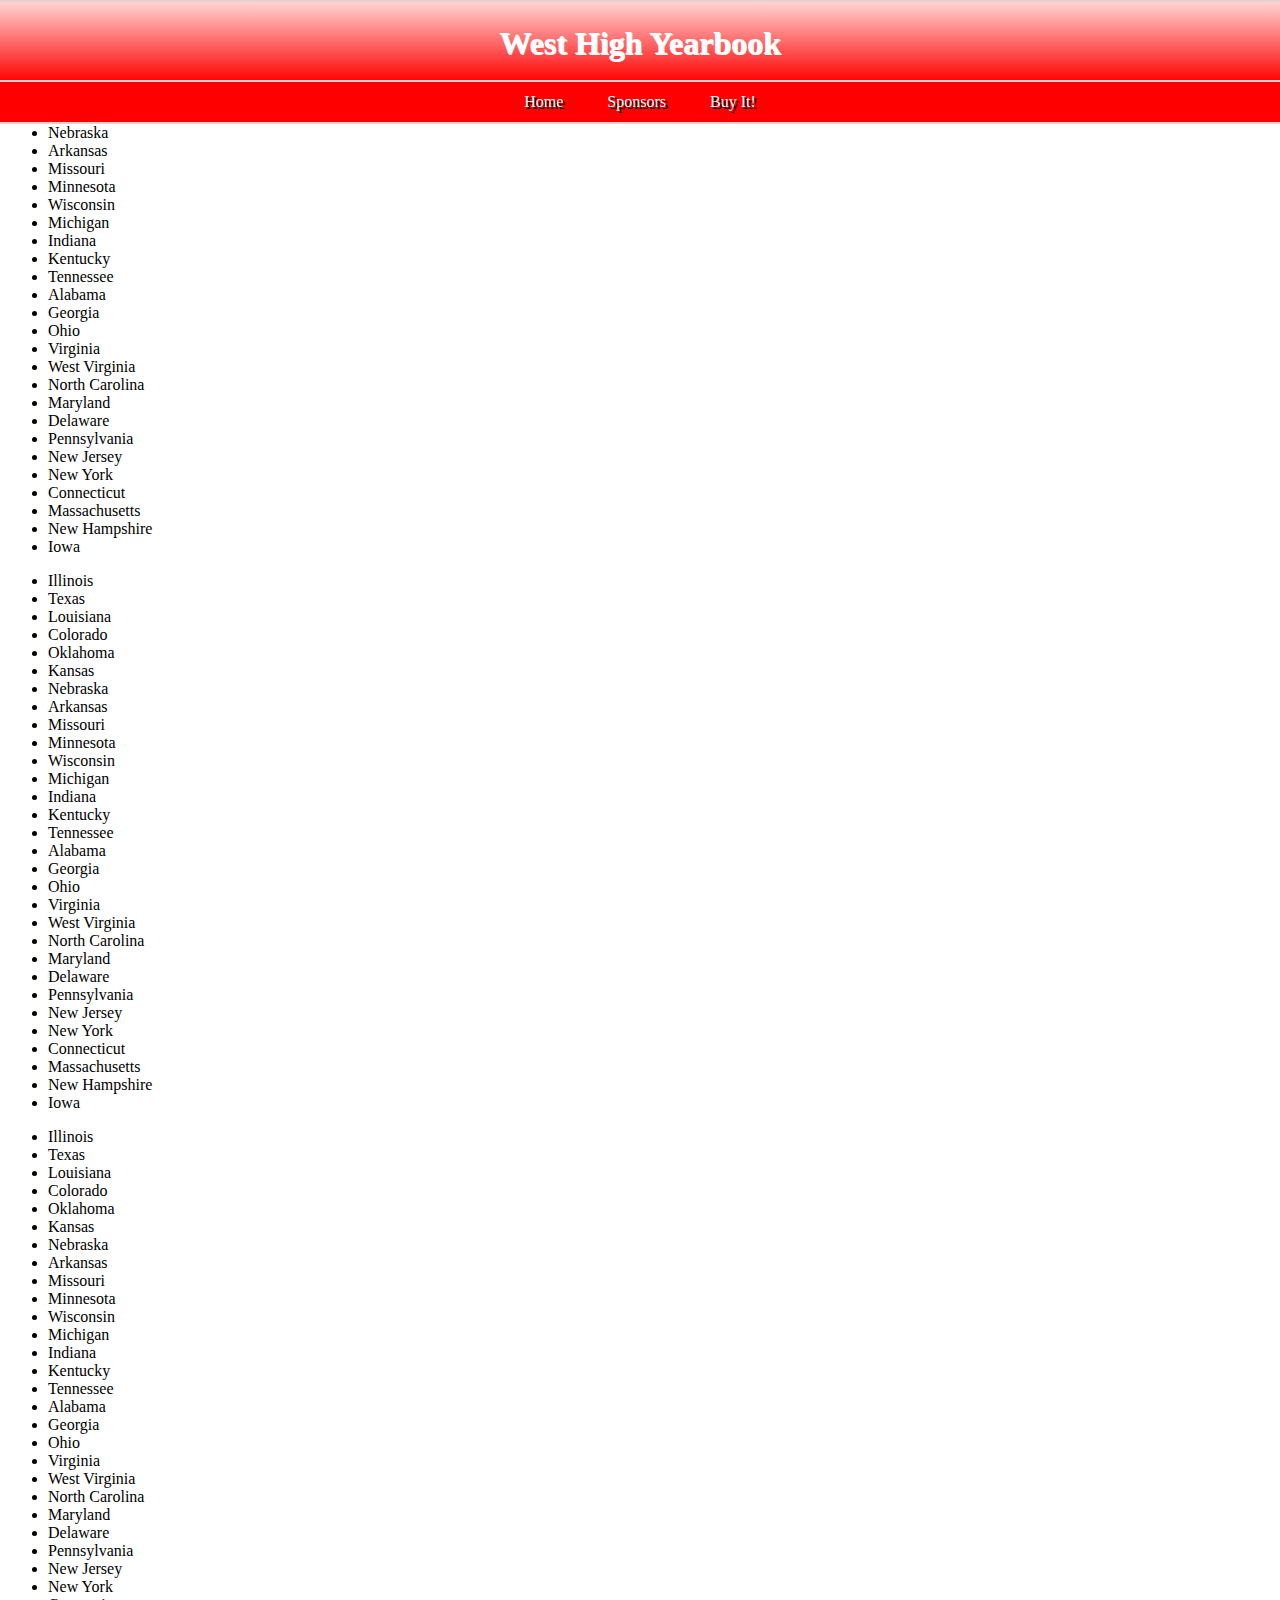
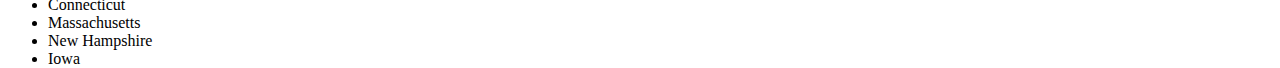
==== index.html @ 66dccf0f "Finish Banner and Navbar" ====
<!DOCTYPE html>
<html>
  <head>
    <meta charset="utf-8">
    <title>West High Year Book</title>
    <link rel="stylesheet" type="text/css" href="css/layout.css">
  </head>
  <body>
    <header id="banner">
        <h1 align="center"><b>West High Yearbook</b></h1>
    </header>
    <header id="navbar">
      <a href="#">Home</a>
      <a href="#">Sponsors</a>
      <a href="#">Buy It!</a>
    </header>
      <ul>
        <li>Illinois</li>
        <li>Texas</li>
        <li>Louisiana</li>
        <li>Colorado</li>
        <li>Oklahoma</li>
        <li>Kansas</li>
        <li>Nebraska</li>
        <li>Arkansas</li>
        <li>Missouri</li>
        <li>Minnesota</li>
        <li>Wisconsin</li>
        <li>Michigan</li>
        <li>Indiana</li>
        <li>Kentucky</li>
        <li>Tennessee</li>
        <li>Alabama</li>
        <li>Georgia</li>
        <li>Ohio</li>
        <li>Virginia</li>
        <li>West Virginia</li>
        <li>North Carolina</li>
        <li>Maryland</li>
        <li>Delaware</li>
        <li>Pennsylvania</li>
        <li>New Jersey</li>
        <li>New York</li>
        <li>Connecticut</li>
        <li>Massachusetts</li>
        <li>New Hampshire</li>
        <li>Iowa</li>
      </ul><ul>
        <li>Illinois</li>
        <li>Texas</li>
        <li>Louisiana</li>
        <li>Colorado</li>
        <li>Oklahoma</li>
        <li>Kansas</li>
        <li>Nebraska</li>
        <li>Arkansas</li>
        <li>Missouri</li>
        <li>Minnesota</li>
        <li>Wisconsin</li>
        <li>Michigan</li>
        <li>Indiana</li>
        <li>Kentucky</li>
        <li>Tennessee</li>
        <li>Alabama</li>
        <li>Georgia</li>
        <li>Ohio</li>
        <li>Virginia</li>
        <li>West Virginia</li>
        <li>North Carolina</li>
        <li>Maryland</li>
        <li>Delaware</li>
        <li>Pennsylvania</li>
        <li>New Jersey</li>
        <li>New York</li>
        <li>Connecticut</li>
        <li>Massachusetts</li>
        <li>New Hampshire</li>
        <li>Iowa</li>
      </ul><ul>
        <li>Illinois</li>
        <li>Texas</li>
        <li>Louisiana</li>
        <li>Colorado</li>
        <li>Oklahoma</li>
        <li>Kansas</li>
        <li>Nebraska</li>
        <li>Arkansas</li>
        <li>Missouri</li>
        <li>Minnesota</li>
        <li>Wisconsin</li>
        <li>Michigan</li>
        <li>Indiana</li>
        <li>Kentucky</li>
        <li>Tennessee</li>
        <li>Alabama</li>
        <li>Georgia</li>
        <li>Ohio</li>
        <li>Virginia</li>
        <li>West Virginia</li>
        <li>North Carolina</li>
        <li>Maryland</li>
        <li>Delaware</li>
        <li>Pennsylvania</li>
        <li>New Jersey</li>
        <li>New York</li>
        <li>Connecticut</li>
        <li>Massachusetts</li>
        <li>New Hampshire</li>
        <li>Iowa</li>
      </ul>
  </body>
</html>
---- css/layout.css ----
@charset "UTF-8";
/*==========================
  Base Layout used unless
  superceded by other styles
  ==========================
*/

html {
  height: 100%;
  margin: 0;
  padding: 0;
  border: 0;
  background-color: #ffffff;
}

.under-banner {
    position: absolute;
    top: 130px;
}

.banner-txt {
  position: absolute;
  top:5px;
}

body {
  background-color: #ffffff;
}

body > header {
  position: absolute;
  left: 0px;
  text-align: center;
  padding-top: 10px;
  line-height: 20px;
  width: 100%;
	background-color: #ff0000;
  border-top: 2px solid #e8d0d0;
	border-bottom: 2px solid #e8d0d0;
}

#navbar {
  top:80px;
  height: 30px;
  text-shadow: 2px 2px #000000;
}

#banner {
  color: #ffffff;
  padding-bottom: 20px;
  background: linear-gradient(#ffd3d3,#ff0000) no-repeat center;
  text-shadow: 1px 1px #ffffff;
  top: 0px;
  height: 50px;
}

a {
  color: #ffffff;
  padding-left: 20px;
  padding-right: 20px;
  padding-top: 10px;
  padding-bottom: 11px;
  text-decoration: none;
}

a:hover {
  color: #ff0000;
  text-shadow: 2px 2px #baa7a7;
  background-color: #ffffff;
}
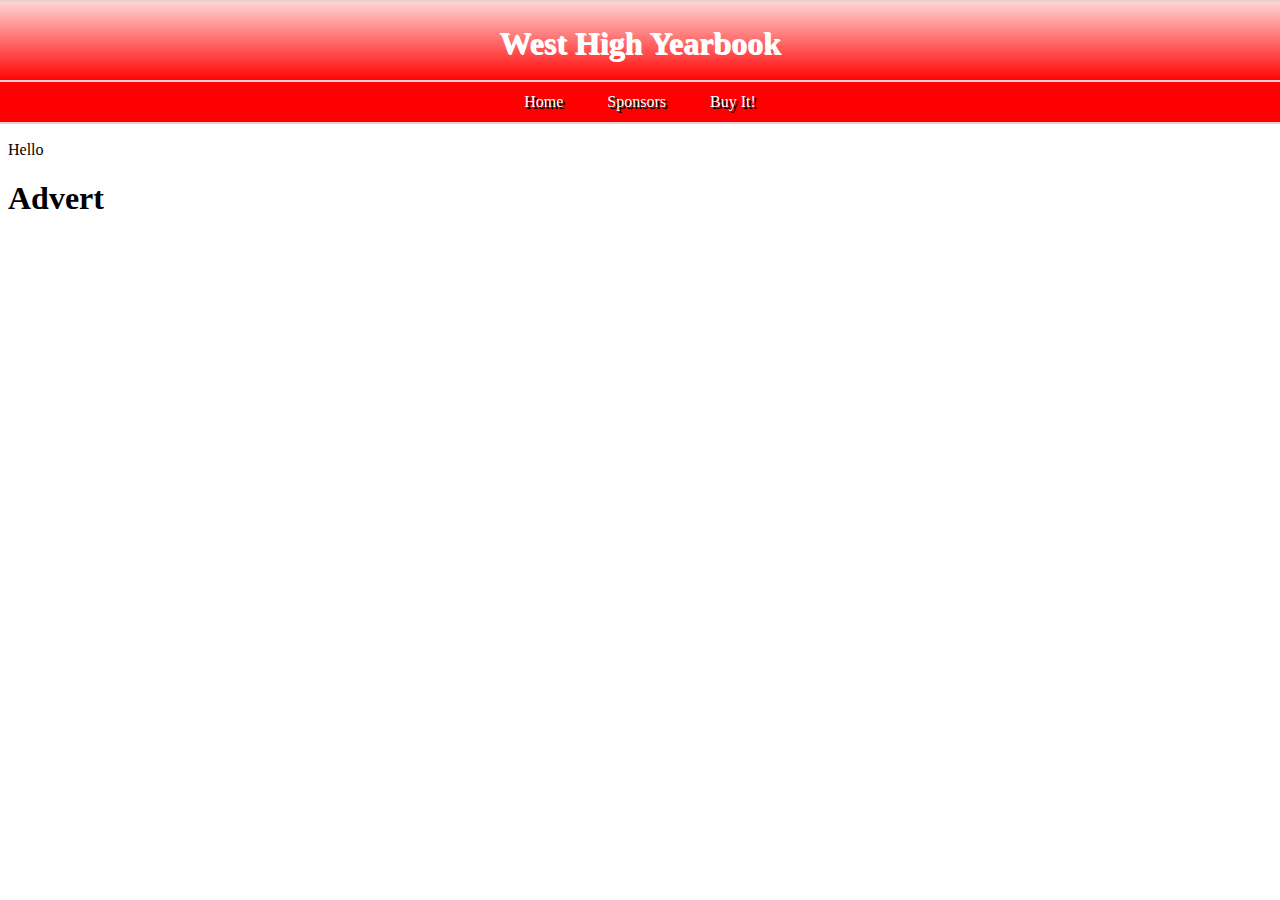
==== commit 077c8e5e: "Add Hiding Advert" ====
--- a/index.html
+++ b/index.html
@@ -14,99 +14,11 @@
       <a href="#">Sponsors</a>
       <a href="#">Buy It!</a>
     </header>
-      <ul>
-        <li>Illinois</li>
-        <li>Texas</li>
-        <li>Louisiana</li>
-        <li>Colorado</li>
-        <li>Oklahoma</li>
-        <li>Kansas</li>
-        <li>Nebraska</li>
-        <li>Arkansas</li>
-        <li>Missouri</li>
-        <li>Minnesota</li>
-        <li>Wisconsin</li>
-        <li>Michigan</li>
-        <li>Indiana</li>
-        <li>Kentucky</li>
-        <li>Tennessee</li>
-        <li>Alabama</li>
-        <li>Georgia</li>
-        <li>Ohio</li>
-        <li>Virginia</li>
-        <li>West Virginia</li>
-        <li>North Carolina</li>
-        <li>Maryland</li>
-        <li>Delaware</li>
-        <li>Pennsylvania</li>
-        <li>New Jersey</li>
-        <li>New York</li>
-        <li>Connecticut</li>
-        <li>Massachusetts</li>
-        <li>New Hampshire</li>
-        <li>Iowa</li>
-      </ul><ul>
-        <li>Illinois</li>
-        <li>Texas</li>
-        <li>Louisiana</li>
-        <li>Colorado</li>
-        <li>Oklahoma</li>
-        <li>Kansas</li>
-        <li>Nebraska</li>
-        <li>Arkansas</li>
-        <li>Missouri</li>
-        <li>Minnesota</li>
-        <li>Wisconsin</li>
-        <li>Michigan</li>
-        <li>Indiana</li>
-        <li>Kentucky</li>
-        <li>Tennessee</li>
-        <li>Alabama</li>
-        <li>Georgia</li>
-        <li>Ohio</li>
-        <li>Virginia</li>
-        <li>West Virginia</li>
-        <li>North Carolina</li>
-        <li>Maryland</li>
-        <li>Delaware</li>
-        <li>Pennsylvania</li>
-        <li>New Jersey</li>
-        <li>New York</li>
-        <li>Connecticut</li>
-        <li>Massachusetts</li>
-        <li>New Hampshire</li>
-        <li>Iowa</li>
-      </ul><ul>
-        <li>Illinois</li>
-        <li>Texas</li>
-        <li>Louisiana</li>
-        <li>Colorado</li>
-        <li>Oklahoma</li>
-        <li>Kansas</li>
-        <li>Nebraska</li>
-        <li>Arkansas</li>
-        <li>Missouri</li>
-        <li>Minnesota</li>
-        <li>Wisconsin</li>
-        <li>Michigan</li>
-        <li>Indiana</li>
-        <li>Kentucky</li>
-        <li>Tennessee</li>
-        <li>Alabama</li>
-        <li>Georgia</li>
-        <li>Ohio</li>
-        <li>Virginia</li>
-        <li>West Virginia</li>
-        <li>North Carolina</li>
-        <li>Maryland</li>
-        <li>Delaware</li>
-        <li>Pennsylvania</li>
-        <li>New Jersey</li>
-        <li>New York</li>
-        <li>Connecticut</li>
-        <li>Massachusetts</li>
-        <li>New Hampshire</li>
-        <li>Iowa</li>
-      </ul>
+    <div id="body-container">
+      <p>Hello</p>
+      <div id="advertisements">
+        <h1>Advert</h1>
+      </div>
+    </div>
   </body>
 </html>
--- a/css/layout.css
+++ b/css/layout.css
@@ -54,6 +54,26 @@
   height: 50px;
 }
 
+#body-container {
+  position:absolute;
+  top: 125px;
+}
+
+#advertisements {
+
+}
+
+.sponsor-image {
+  border-color: black;
+  border-width: 2px;
+  border-style: dashed;
+  border-radius: 50%;
+}
+
+.sponsor-image:hover {
+  border-style: solid;
+}
+
 a {
   color: #ffffff;
   padding-left: 20px;
@@ -68,3 +88,11 @@
   text-shadow: 2px 2px #baa7a7;
   background-color: #ffffff;
 }
+
+@media only screen and (max-width: 1080px) {
+
+#advertisements {
+  display:none;
+}
+
+}
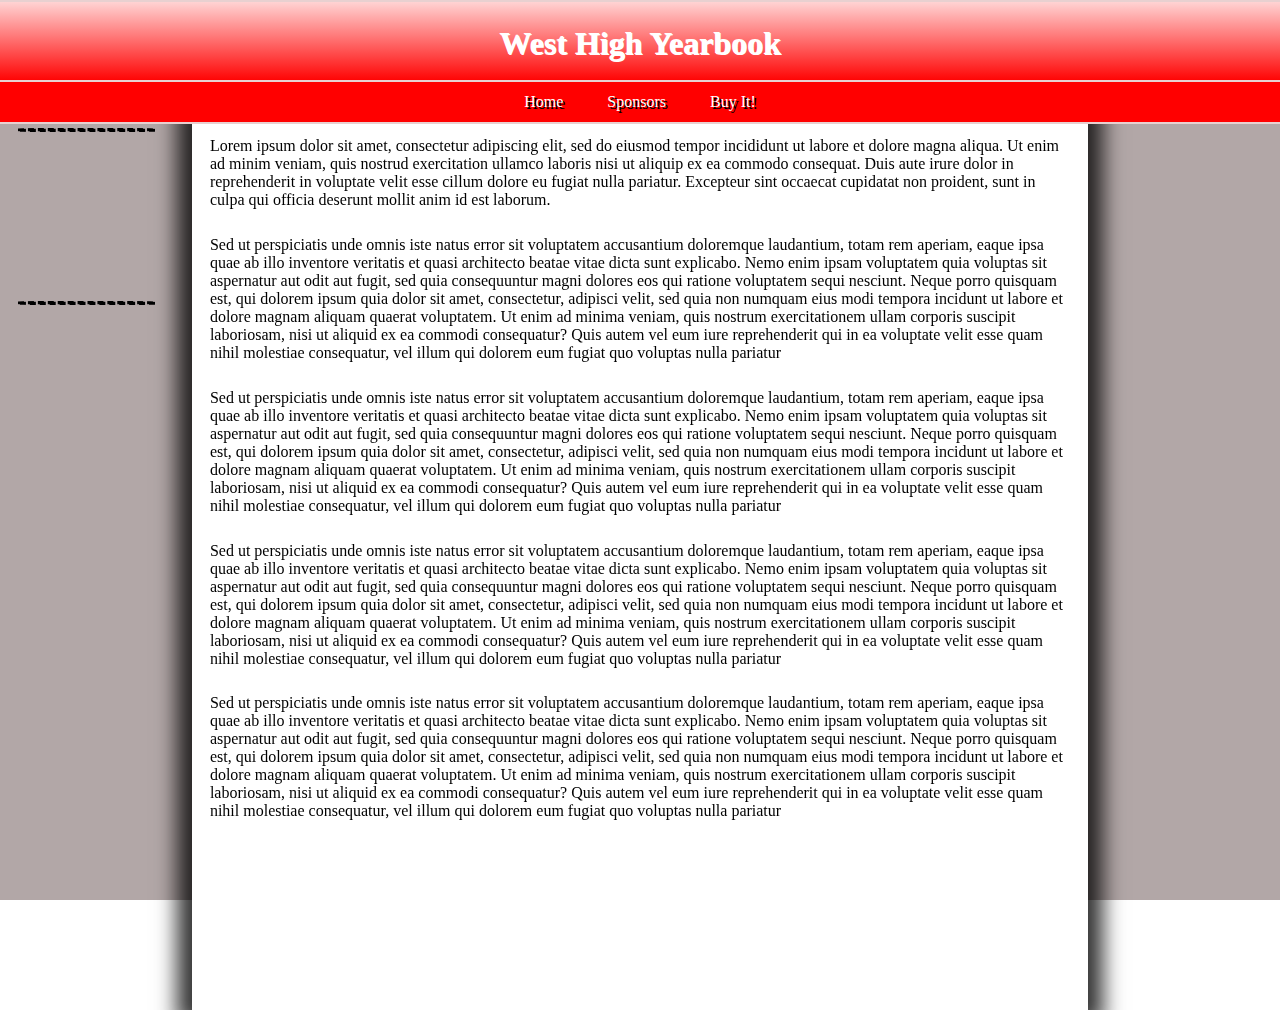
==== commit 2409e84e: "Render Ads and Paragraphs" ====
--- a/index.html
+++ b/index.html
@@ -14,9 +14,20 @@
       <a href="#">Sponsors</a>
       <a href="#">Buy It!</a>
     </header>
+    <div id="body-content">
+      <p>Lorem ipsum dolor sit amet, consectetur adipiscing elit, sed do eiusmod tempor incididunt ut labore et dolore magna aliqua. Ut enim ad minim veniam, quis nostrud exercitation ullamco laboris nisi ut aliquip ex ea commodo consequat. Duis aute irure dolor in reprehenderit in voluptate velit esse cillum dolore eu fugiat nulla pariatur. Excepteur sint occaecat cupidatat non proident, sunt in culpa qui officia deserunt mollit anim id est laborum.</p>
+      <p>Sed ut perspiciatis unde omnis iste natus error sit voluptatem accusantium doloremque laudantium, totam rem aperiam, eaque ipsa quae ab illo inventore veritatis et quasi architecto beatae vitae dicta sunt explicabo. Nemo enim ipsam voluptatem quia voluptas sit aspernatur aut odit aut fugit, sed quia consequuntur magni dolores eos qui ratione voluptatem sequi nesciunt. Neque porro quisquam est, qui dolorem ipsum quia dolor sit amet, consectetur, adipisci velit, sed quia non numquam eius modi tempora incidunt ut labore et dolore magnam aliquam quaerat voluptatem. Ut enim ad minima veniam, quis nostrum exercitationem ullam corporis suscipit laboriosam, nisi ut aliquid ex ea commodi consequatur? Quis autem vel eum iure reprehenderit qui in ea voluptate velit esse quam nihil molestiae consequatur, vel illum qui dolorem eum fugiat quo voluptas nulla pariatur</p>
+      <p>Sed ut perspiciatis unde omnis iste natus error sit voluptatem accusantium doloremque laudantium, totam rem aperiam, eaque ipsa quae ab illo inventore veritatis et quasi architecto beatae vitae dicta sunt explicabo. Nemo enim ipsam voluptatem quia voluptas sit aspernatur aut odit aut fugit, sed quia consequuntur magni dolores eos qui ratione voluptatem sequi nesciunt. Neque porro quisquam est, qui dolorem ipsum quia dolor sit amet, consectetur, adipisci velit, sed quia non numquam eius modi tempora incidunt ut labore et dolore magnam aliquam quaerat voluptatem. Ut enim ad minima veniam, quis nostrum exercitationem ullam corporis suscipit laboriosam, nisi ut aliquid ex ea commodi consequatur? Quis autem vel eum iure reprehenderit qui in ea voluptate velit esse quam nihil molestiae consequatur, vel illum qui dolorem eum fugiat quo voluptas nulla pariatur</p>
+      <p>Sed ut perspiciatis unde omnis iste natus error sit voluptatem accusantium doloremque laudantium, totam rem aperiam, eaque ipsa quae ab illo inventore veritatis et quasi architecto beatae vitae dicta sunt explicabo. Nemo enim ipsam voluptatem quia voluptas sit aspernatur aut odit aut fugit, sed quia consequuntur magni dolores eos qui ratione voluptatem sequi nesciunt. Neque porro quisquam est, qui dolorem ipsum quia dolor sit amet, consectetur, adipisci velit, sed quia non numquam eius modi tempora incidunt ut labore et dolore magnam aliquam quaerat voluptatem. Ut enim ad minima veniam, quis nostrum exercitationem ullam corporis suscipit laboriosam, nisi ut aliquid ex ea commodi consequatur? Quis autem vel eum iure reprehenderit qui in ea voluptate velit esse quam nihil molestiae consequatur, vel illum qui dolorem eum fugiat quo voluptas nulla pariatur</p>
+      <p>Sed ut perspiciatis unde omnis iste natus error sit voluptatem accusantium doloremque laudantium, totam rem aperiam, eaque ipsa quae ab illo inventore veritatis et quasi architecto beatae vitae dicta sunt explicabo. Nemo enim ipsam voluptatem quia voluptas sit aspernatur aut odit aut fugit, sed quia consequuntur magni dolores eos qui ratione voluptatem sequi nesciunt. Neque porro quisquam est, qui dolorem ipsum quia dolor sit amet, consectetur, adipisci velit, sed quia non numquam eius modi tempora incidunt ut labore et dolore magnam aliquam quaerat voluptatem. Ut enim ad minima veniam, quis nostrum exercitationem ullam corporis suscipit laboriosam, nisi ut aliquid ex ea commodi consequatur? Quis autem vel eum iure reprehenderit qui in ea voluptate velit esse quam nihil molestiae consequatur, vel illum qui dolorem eum fugiat quo voluptas nulla pariatur</p>
+    </div>
     <div id="body-container">
-      <p>Hello</p>
-      <div id="advertisements">
+      <div id="advertisements" class="ad-left">
+        <h1>Advertisments</h1>
+        <img class="sponsor-image" style="position:absolute;width:70%; margin-top:25%; left:9%;" src="https://t7.rbxcdn.com/237f31977c63b7f1634703c8a03131ff" alt="">
+        <img class="sponsor-image" style="position:absolute;width:70%; margin-top:115%; left:9%;" src="https://t7.rbxcdn.com/237f31977c63b7f1634703c8a03131ff" alt="">
+      </div>
+      <div id="advertisements" class="ad-right">
         <h1>Advert</h1>
       </div>
     </div>
--- a/css/layout.css
+++ b/css/layout.css
@@ -11,11 +11,6 @@
   padding: 0;
   border: 0;
   background-color: #ffffff;
-}
-
-.under-banner {
-    position: absolute;
-    top: 130px;
 }
 
 .banner-txt {
@@ -59,15 +54,53 @@
   top: 125px;
 }
 
+#body-content {
+  position: absolute;
+  z-index: -10;
+  top: 110px;
+  left:15%;
+  right:15%;
+  box-shadow: 0px 0px 20px 15px rgba(0, 0, 0, 0.8);
+}
+
+.shadow-test {
+  z-index: -99;
+  position: absolute;
+  left: 15%;
+  right: 15%;
+  height: 100000px;
+
+}
+
+#body-content > p {
+  position: static;
+  margin-top: 3%;
+  margin-left: 2%;
+  margin-right: 2%;
+}
+
 #advertisements {
+  z-index: -100;
+  position:fixed;
+  top: 0px;
+  height: 100%;
+  width: 15%;
+  background-color: #b2a7a7;
+}
 
+.ad-left {
+  left:0;
+}
+
+.ad-right {
+  left:85%;
 }
 
 .sponsor-image {
   border-color: black;
   border-width: 2px;
   border-style: dashed;
-  border-radius: 50%;
+  border-radius: 15%;
 }
 
 .sponsor-image:hover {
@@ -89,6 +122,14 @@
   background-color: #ffffff;
 }
 
+@media only screen and (min-height: 800px) {
+
+#body-content {
+  height: 100%
+}
+
+}
+
 @media only screen and (max-width: 1080px) {
 
 #advertisements {
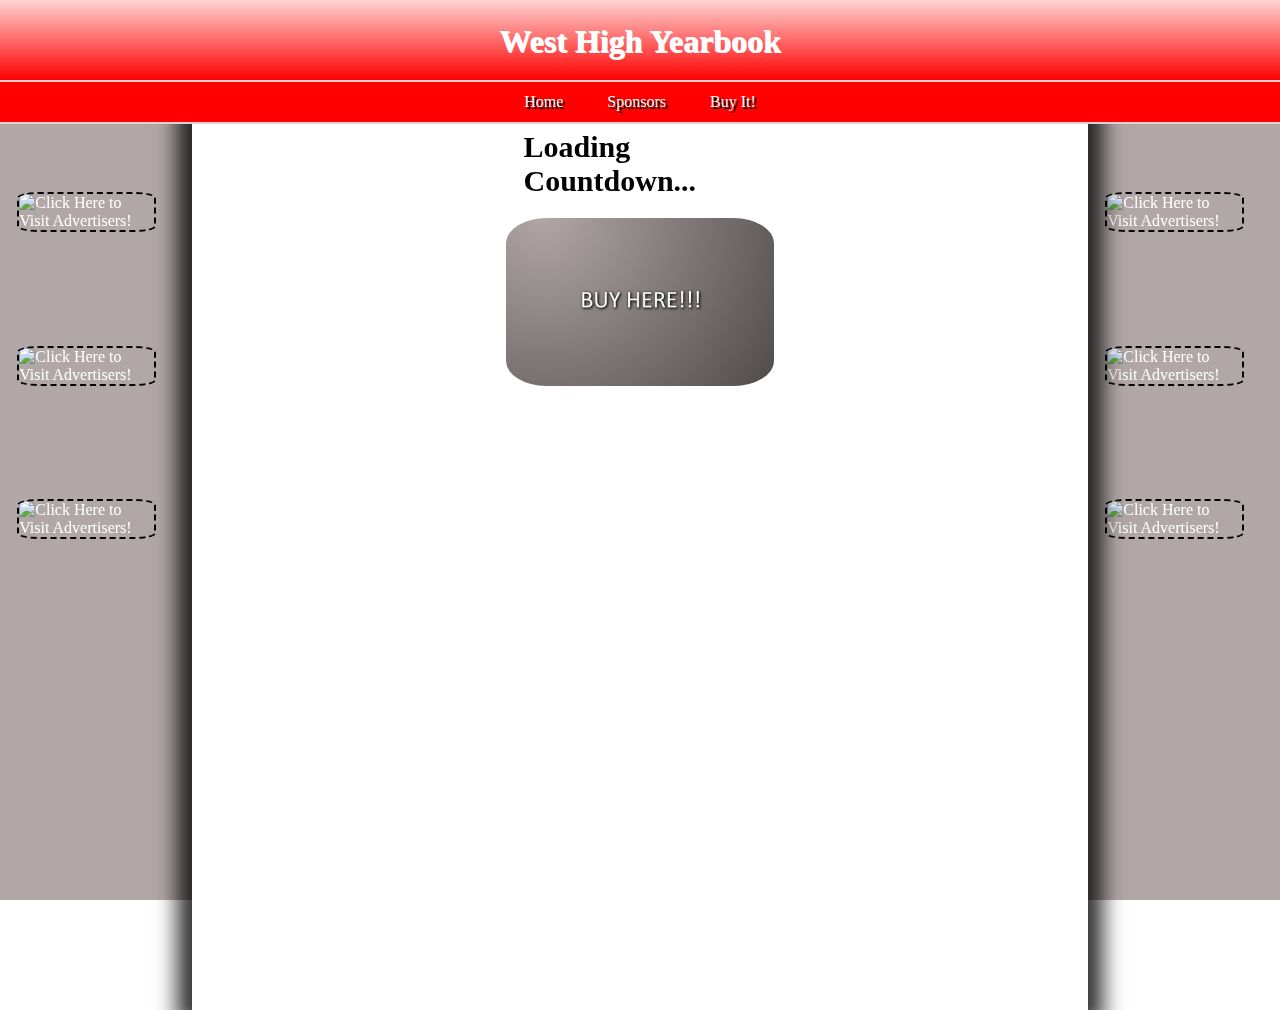
==== commit 1d6d6780: "Add Buy Button and Countdown" ====
--- a/index.html
+++ b/index.html
@@ -10,26 +10,58 @@
         <h1 align="center"><b>West High Yearbook</b></h1>
     </header>
     <header id="navbar">
-      <a href="#">Home</a>
-      <a href="#">Sponsors</a>
-      <a href="#">Buy It!</a>
+      <a href="index.html">Home</a>
+      <a href="sponsors.html">Sponsors</a>
+      <a href="https://yearbookforever.com/#school/4022/2018">Buy It!</a>
     </header>
     <div id="body-content">
-      <p>Lorem ipsum dolor sit amet, consectetur adipiscing elit, sed do eiusmod tempor incididunt ut labore et dolore magna aliqua. Ut enim ad minim veniam, quis nostrud exercitation ullamco laboris nisi ut aliquip ex ea commodo consequat. Duis aute irure dolor in reprehenderit in voluptate velit esse cillum dolore eu fugiat nulla pariatur. Excepteur sint occaecat cupidatat non proident, sunt in culpa qui officia deserunt mollit anim id est laborum.</p>
-      <p>Sed ut perspiciatis unde omnis iste natus error sit voluptatem accusantium doloremque laudantium, totam rem aperiam, eaque ipsa quae ab illo inventore veritatis et quasi architecto beatae vitae dicta sunt explicabo. Nemo enim ipsam voluptatem quia voluptas sit aspernatur aut odit aut fugit, sed quia consequuntur magni dolores eos qui ratione voluptatem sequi nesciunt. Neque porro quisquam est, qui dolorem ipsum quia dolor sit amet, consectetur, adipisci velit, sed quia non numquam eius modi tempora incidunt ut labore et dolore magnam aliquam quaerat voluptatem. Ut enim ad minima veniam, quis nostrum exercitationem ullam corporis suscipit laboriosam, nisi ut aliquid ex ea commodi consequatur? Quis autem vel eum iure reprehenderit qui in ea voluptate velit esse quam nihil molestiae consequatur, vel illum qui dolorem eum fugiat quo voluptas nulla pariatur</p>
-      <p>Sed ut perspiciatis unde omnis iste natus error sit voluptatem accusantium doloremque laudantium, totam rem aperiam, eaque ipsa quae ab illo inventore veritatis et quasi architecto beatae vitae dicta sunt explicabo. Nemo enim ipsam voluptatem quia voluptas sit aspernatur aut odit aut fugit, sed quia consequuntur magni dolores eos qui ratione voluptatem sequi nesciunt. Neque porro quisquam est, qui dolorem ipsum quia dolor sit amet, consectetur, adipisci velit, sed quia non numquam eius modi tempora incidunt ut labore et dolore magnam aliquam quaerat voluptatem. Ut enim ad minima veniam, quis nostrum exercitationem ullam corporis suscipit laboriosam, nisi ut aliquid ex ea commodi consequatur? Quis autem vel eum iure reprehenderit qui in ea voluptate velit esse quam nihil molestiae consequatur, vel illum qui dolorem eum fugiat quo voluptas nulla pariatur</p>
-      <p>Sed ut perspiciatis unde omnis iste natus error sit voluptatem accusantium doloremque laudantium, totam rem aperiam, eaque ipsa quae ab illo inventore veritatis et quasi architecto beatae vitae dicta sunt explicabo. Nemo enim ipsam voluptatem quia voluptas sit aspernatur aut odit aut fugit, sed quia consequuntur magni dolores eos qui ratione voluptatem sequi nesciunt. Neque porro quisquam est, qui dolorem ipsum quia dolor sit amet, consectetur, adipisci velit, sed quia non numquam eius modi tempora incidunt ut labore et dolore magnam aliquam quaerat voluptatem. Ut enim ad minima veniam, quis nostrum exercitationem ullam corporis suscipit laboriosam, nisi ut aliquid ex ea commodi consequatur? Quis autem vel eum iure reprehenderit qui in ea voluptate velit esse quam nihil molestiae consequatur, vel illum qui dolorem eum fugiat quo voluptas nulla pariatur</p>
-      <p>Sed ut perspiciatis unde omnis iste natus error sit voluptatem accusantium doloremque laudantium, totam rem aperiam, eaque ipsa quae ab illo inventore veritatis et quasi architecto beatae vitae dicta sunt explicabo. Nemo enim ipsam voluptatem quia voluptas sit aspernatur aut odit aut fugit, sed quia consequuntur magni dolores eos qui ratione voluptatem sequi nesciunt. Neque porro quisquam est, qui dolorem ipsum quia dolor sit amet, consectetur, adipisci velit, sed quia non numquam eius modi tempora incidunt ut labore et dolore magnam aliquam quaerat voluptatem. Ut enim ad minima veniam, quis nostrum exercitationem ullam corporis suscipit laboriosam, nisi ut aliquid ex ea commodi consequatur? Quis autem vel eum iure reprehenderit qui in ea voluptate velit esse quam nihil molestiae consequatur, vel illum qui dolorem eum fugiat quo voluptas nulla pariatur</p>
+      <h1 id="countingdown">Loading Countdown...</h1>
+      <a href="https://yearbookforever.com/#school/4022/2018">
+        <img id="buy-button" src="buyBut.png" alt="">
+      </a>
     </div>
-    <div id="body-container">
-      <div id="advertisements" class="ad-left">
-        <h1>Advertisments</h1>
-        <img class="sponsor-image" style="position:absolute;width:70%; margin-top:25%; left:9%;" src="https://t7.rbxcdn.com/237f31977c63b7f1634703c8a03131ff" alt="">
-        <img class="sponsor-image" style="position:absolute;width:70%; margin-top:115%; left:9%;" src="https://t7.rbxcdn.com/237f31977c63b7f1634703c8a03131ff" alt="">
-      </div>
-      <div id="advertisements" class="ad-right">
-        <h1>Advert</h1>
-      </div>
+    <div id="advertisements" class="ad-left">
+      <a href="#"><img class="sponsor-image" style="position:absolute;width:70%; margin-top:100%; left:9%;" src="https://3mxwfc45nzaf2hj9w92hd04y-wpengine.netdna-ssl.com/wp-content/uploads/2015/03/inside-page-style-blank-3.jpg" alt="Click Here to Visit Advertisers!"></a>
+      <a href="#"><img class="sponsor-image" style="position:absolute;width:70%; margin-top:180%; left:9%;" src="https://3mxwfc45nzaf2hj9w92hd04y-wpengine.netdna-ssl.com/wp-content/uploads/2015/03/inside-page-style-blank-3.jpg" alt="Click Here to Visit Advertisers!"></a>
+      <a href="#"><img class="sponsor-image" style="position:absolute;width:70%; margin-top:260%; left:9%;" src="https://3mxwfc45nzaf2hj9w92hd04y-wpengine.netdna-ssl.com/wp-content/uploads/2015/03/inside-page-style-blank-3.jpg" alt="Click Here to Visit Advertisers!"></a>
+    </div>
+    <div id="advertisements" class="ad-right">
+      <a href="#"><img class="sponsor-image" style="position:absolute;width:70%; margin-top:100%; left:9%;" src="https://3mxwfc45nzaf2hj9w92hd04y-wpengine.netdna-ssl.com/wp-content/uploads/2015/03/inside-page-style-blank-3.jpg" alt="Click Here to Visit Advertisers!"></a>
+      <a href="#"><img class="sponsor-image" style="position:absolute;width:70%; margin-top:180%; left:9%;" src="https://3mxwfc45nzaf2hj9w92hd04y-wpengine.netdna-ssl.com/wp-content/uploads/2015/03/inside-page-style-blank-3.jpg" alt="Click Here to Visit Advertisers!"></a>
+      <a href="#"><img class="sponsor-image" style="position:absolute;width:70%; margin-top:260%; left:9%;" src="https://3mxwfc45nzaf2hj9w92hd04y-wpengine.netdna-ssl.com/wp-content/uploads/2015/03/inside-page-style-blank-3.jpg" alt="Click Here to Visit Advertisers!"></a>
+    </div>
+    <div class="backgr">
+
     </div>
   </body>
 </html>
+<script>
+// Set the date we're counting down to
+var countDownDate = new Date("Jan 30, 2018 0:0:01").getTime();
+
+// Update the count down every 1 second
+var x = setInterval(function() {
+
+  // Get todays date and time
+  var now = new Date().getTime();
+
+  // Find the distance between now an the count down date
+  var distance = countDownDate - now;
+
+  // Time calculations for days, hours, minutes and seconds
+  var days = Math.floor(distance / (1000 * 60 * 60 * 24));
+  var hours = Math.floor((distance % (1000 * 60 * 60 * 24)) / (1000 * 60 * 60));
+  var minutes = Math.floor((distance % (1000 * 60 * 60)) / (1000 * 60));
+  var seconds = Math.floor((distance % (1000 * 60)) / 1000);
+
+  // Display the result in the element with id="demo"
+  document.getElementById("countingdown").innerHTML = days + "d :" + hours + "h :"
+  + minutes + "m :" + seconds + "s";
+
+  // If the count down is finished, write some text
+  if (distance < 0) {
+    clearInterval(x);
+    document.getElementById("countingdown").innerHTML = "Offer Expired";
+  }
+}, 1000);
+</script>
--- a/css/layout.css
+++ b/css/layout.css
@@ -30,13 +30,13 @@
   line-height: 20px;
   width: 100%;
 	background-color: #ff0000;
-  border-top: 2px solid #e8d0d0;
 	border-bottom: 2px solid #e8d0d0;
 }
 
 #navbar {
   top:80px;
   height: 30px;
+  border-top: 2px solid #e8d0d0;
   text-shadow: 2px 2px #000000;
 }
 
@@ -49,27 +49,33 @@
   height: 50px;
 }
 
-#body-container {
-  position:absolute;
-  top: 125px;
-}
-
 #body-content {
   position: absolute;
   z-index: -10;
+  background-color: #ffffff;
   top: 110px;
+  height: 100%;
   left:15%;
   right:15%;
   box-shadow: 0px 0px 20px 15px rgba(0, 0, 0, 0.8);
 }
 
-.shadow-test {
-  z-index: -99;
-  position: absolute;
-  left: 15%;
-  right: 15%;
-  height: 100000px;
+#buy-button {
+  position:absolute;
+  left:35%;
+  right:35%;
+  width:30%;
+  border-radius:15%;
+}
 
+#buy-button:hover {
+  filter: brightness(1.25);
+}
+
+#countingdown {
+  font-size: 30px;
+  margin-left:37%;
+  margin-right: 37%;
 }
 
 #body-content > p {
@@ -81,19 +87,27 @@
 
 #advertisements {
   z-index: -100;
-  position:fixed;
+  position:absolute;
   top: 0px;
-  height: 100%;
   width: 15%;
-  background-color: #b2a7a7;
 }
 
 .ad-left {
-  left:0;
+  left:0%;
 }
 
 .ad-right {
   left:85%;
+}
+
+.backgr{
+  top: 0;
+  left: 0;
+  z-index: -101;
+  position: fixed;
+  width: 100%;
+  height:100%;
+  background-color: #b2a7a7;
 }
 
 .sponsor-image {
@@ -136,4 +150,11 @@
   display:none;
 }
 
+#body-content {
+  top: 110px;
+  left:0%;
+  right:0%;
+  box-shadow: 0px 0px 0px 0px rgba(0, 0, 0, 0.8);
 }
+
+}
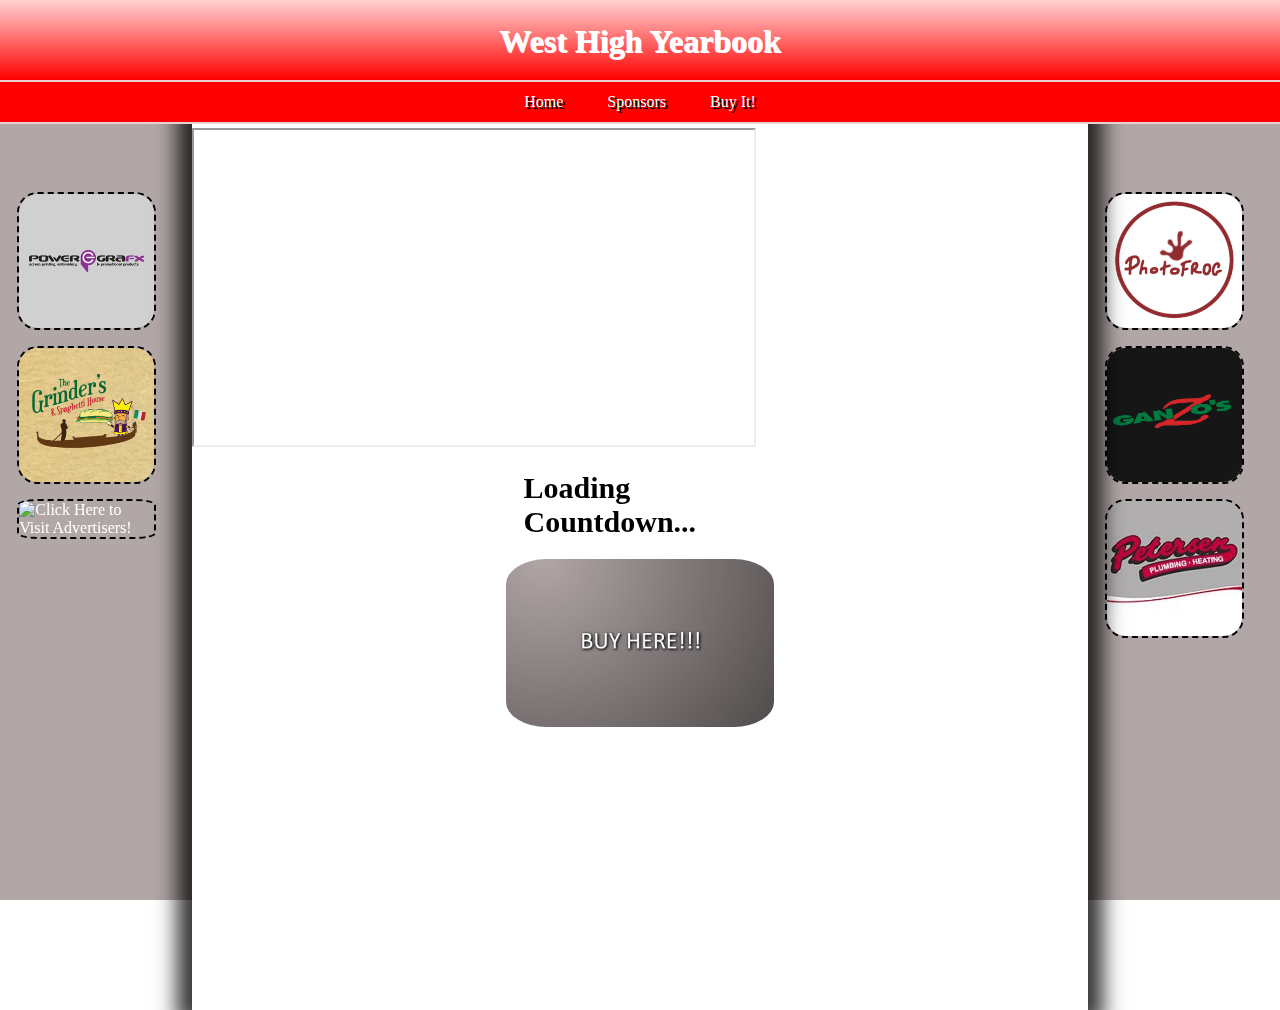
==== commit 15277818: "Quick Ad Update" ====
--- a/index.html
+++ b/index.html
@@ -6,32 +6,34 @@
     <link rel="stylesheet" type="text/css" href="css/layout.css">
   </head>
   <body>
+    <div class="backgr">
+
+    </div>
     <header id="banner">
         <h1 align="center"><b>West High Yearbook</b></h1>
     </header>
     <header id="navbar">
       <a href="index.html">Home</a>
       <a href="sponsors.html">Sponsors</a>
-      <a href="https://yearbookforever.com/#school/4022/2018">Buy It!</a>
+      <a href="https://yearbookforever.com/#school/4022/2018" target="_blank">Buy It!</a>
     </header>
     <div id="body-content">
+      <br>
+      <iframe id="yearbook-ad" width="560" height="315" src="https://www.youtube.com/embed/NpEaa2P7qZI"></iframe>
       <h1 id="countingdown">Loading Countdown...</h1>
-      <a href="https://yearbookforever.com/#school/4022/2018">
+      <a href="https://yearbookforever.com/#school/4022/2018" target="_blank">
         <img id="buy-button" src="buyBut.png" alt="">
       </a>
     </div>
     <div id="advertisements" class="ad-left">
-      <a href="#"><img class="sponsor-image" style="position:absolute;width:70%; margin-top:100%; left:9%;" src="https://3mxwfc45nzaf2hj9w92hd04y-wpengine.netdna-ssl.com/wp-content/uploads/2015/03/inside-page-style-blank-3.jpg" alt="Click Here to Visit Advertisers!"></a>
-      <a href="#"><img class="sponsor-image" style="position:absolute;width:70%; margin-top:180%; left:9%;" src="https://3mxwfc45nzaf2hj9w92hd04y-wpengine.netdna-ssl.com/wp-content/uploads/2015/03/inside-page-style-blank-3.jpg" alt="Click Here to Visit Advertisers!"></a>
-      <a href="#"><img class="sponsor-image" style="position:absolute;width:70%; margin-top:260%; left:9%;" src="https://3mxwfc45nzaf2hj9w92hd04y-wpengine.netdna-ssl.com/wp-content/uploads/2015/03/inside-page-style-blank-3.jpg" alt="Click Here to Visit Advertisers!"></a>
+      <a href="http://www.powergrafxinc.net/" target="_blank"><img class="sponsor-image" style="position:absolute;width:70%; margin-top:100%; left:9%;" src="images/grafx.jpg" alt="Click Here to Visit Advertisers!"></a>
+      <a href="http://grindersspaghettihouse.com/" target="_blank"><img class="sponsor-image" style="position:absolute;width:70%; margin-top:180%; left:9%;" src="images/grinders.png" alt="Click Here to Visit Advertisers!"></a>
+      <a href="http://www.devotedimagery.com/" target="_blank"><img class="sponsor-image" style="position:absolute;width:70%; margin-top:260%; left:9%;" src="" alt="Click Here to Visit Advertisers!"></a>
     </div>
     <div id="advertisements" class="ad-right">
-      <a href="#"><img class="sponsor-image" style="position:absolute;width:70%; margin-top:100%; left:9%;" src="https://3mxwfc45nzaf2hj9w92hd04y-wpengine.netdna-ssl.com/wp-content/uploads/2015/03/inside-page-style-blank-3.jpg" alt="Click Here to Visit Advertisers!"></a>
-      <a href="#"><img class="sponsor-image" style="position:absolute;width:70%; margin-top:180%; left:9%;" src="https://3mxwfc45nzaf2hj9w92hd04y-wpengine.netdna-ssl.com/wp-content/uploads/2015/03/inside-page-style-blank-3.jpg" alt="Click Here to Visit Advertisers!"></a>
-      <a href="#"><img class="sponsor-image" style="position:absolute;width:70%; margin-top:260%; left:9%;" src="https://3mxwfc45nzaf2hj9w92hd04y-wpengine.netdna-ssl.com/wp-content/uploads/2015/03/inside-page-style-blank-3.jpg" alt="Click Here to Visit Advertisers!"></a>
-    </div>
-    <div class="backgr">
-
+      <a href="http://www.photofrog.net/" target="_blank"><img class="sponsor-image" style="position:absolute;width:70%; margin-top:100%; left:9%;" src="images/photo-frog.png" alt="Click Here to Visit Advertisers!"></a>
+      <a href="http://www.ganzos.com/" target="_blank"><img class="sponsor-image" style="position:absolute;width:70%; margin-top:180%; left:9%;" src="images/ganzos.png" alt="Click Here to Visit Advertisers!"></a>
+      <a href="http://www.petersenplumbing.com/" target="_blank"><img class="sponsor-image" style="position:absolute;width:70%; margin-top:260%; left:9%;" src="images/petersen.png" alt="Click Here to Visit Advertisers!"></a>
     </div>
   </body>
 </html>
@@ -65,3 +67,31 @@
   }
 }, 1000);
 </script>
+<script type="text/javascript">
+var slideIndex = 1;
+showSlides(slideIndex);
+
+function plusSlides(n) {
+  showSlides(slideIndex += n);
+}
+
+function currentSlide(n) {
+  showSlides(slideIndex = n);
+}
+
+function showSlides(n) {
+  var i;
+  var slides = document.getElementsByClassName("mySlides");
+  var dots = document.getElementsByClassName("dot");
+  if (n > slides.length) {slideIndex = 1}
+  if (n < 1) {slideIndex = slides.length}
+  for (i = 0; i < slides.length; i++) {
+      slides[i].style.display = "none";
+  }
+  for (i = 0; i < dots.length; i++) {
+      dots[i].className = dots[i].className.replace(" active", "");
+  }
+  slides[slideIndex-1].style.display = "block";
+  dots[slideIndex-1].className += " active";
+}
+</script>
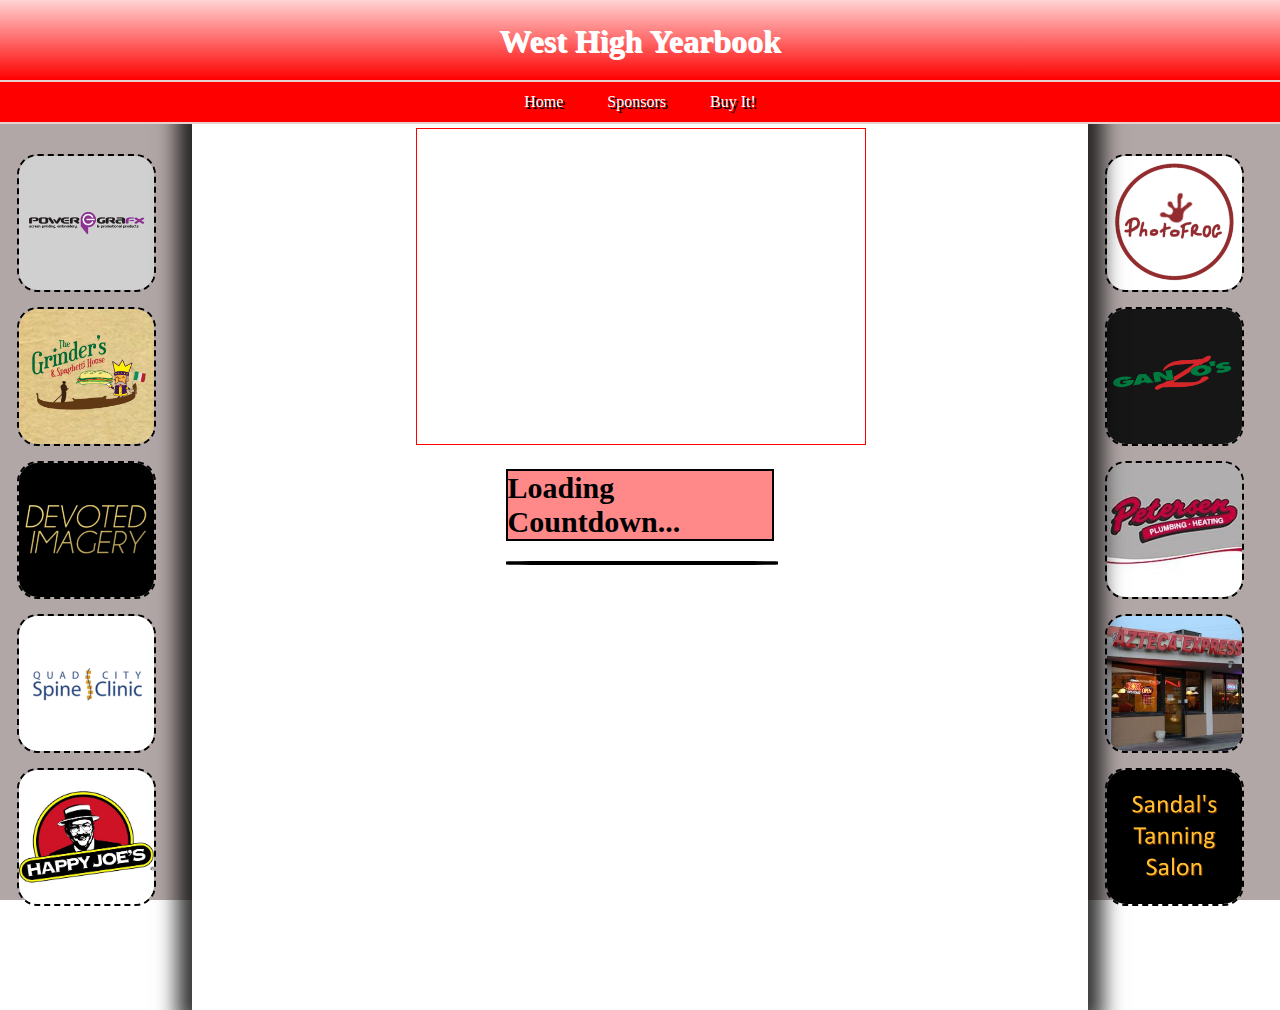
==== commit 4b99ceae: "Added Advertisements" ====
--- a/index.html
+++ b/index.html
@@ -22,18 +22,22 @@
       <iframe id="yearbook-ad" width="560" height="315" src="https://www.youtube.com/embed/NpEaa2P7qZI"></iframe>
       <h1 id="countingdown">Loading Countdown...</h1>
       <a href="https://yearbookforever.com/#school/4022/2018" target="_blank">
-        <img id="buy-button" src="buyBut.png" alt="">
+        <img id="buy-button" src="images/buyBut.png" alt="">
       </a>
     </div>
     <div id="advertisements" class="ad-left">
-      <a href="http://www.powergrafxinc.net/" target="_blank"><img class="sponsor-image" style="position:absolute;width:70%; margin-top:100%; left:9%;" src="images/grafx.jpg" alt="Click Here to Visit Advertisers!"></a>
-      <a href="http://grindersspaghettihouse.com/" target="_blank"><img class="sponsor-image" style="position:absolute;width:70%; margin-top:180%; left:9%;" src="images/grinders.png" alt="Click Here to Visit Advertisers!"></a>
-      <a href="http://www.devotedimagery.com/" target="_blank"><img class="sponsor-image" style="position:absolute;width:70%; margin-top:260%; left:9%;" src="" alt="Click Here to Visit Advertisers!"></a>
+      <a href="http://www.powergrafxinc.net/" target="_blank"><img class="sponsor-image" style="position:absolute;width:70%; margin-top:80%; left:9%;" src="images/grafx.jpg" alt="Click Here to Visit Advertisers!"></a>
+      <a href="http://grindersspaghettihouse.com/" target="_blank"><img class="sponsor-image" style="position:absolute;width:70%; margin-top:160%; left:9%;" src="images/grinders.png" alt="Click Here to Visit Advertisers!"></a>
+      <a href="http://www.devotedimagery.com/" target="_blank"><img class="sponsor-image" style="position:absolute;width:70%; margin-top:240%; left:9%;" src="images/devotedimagery.png" alt="Click Here to Visit Advertisers!"></a>
+      <a href="http://www.quadcityspine.com/" target="_blank"><img class="sponsor-image" style="position:absolute;width:70%; margin-top:320%; left:9%;" src="images/qcspine.png" alt="Click Here to Visit Advertisers!"></a>
+      <a href="http://www.happyjoes.com/index.php" target="_blank"><img class="sponsor-image" style="position:absolute;width:70%; margin-top:400%; left:9%;" src="images/happyjoes.jpeg" alt="Click Here to Visit Advertisers!"></a>
     </div>
     <div id="advertisements" class="ad-right">
-      <a href="http://www.photofrog.net/" target="_blank"><img class="sponsor-image" style="position:absolute;width:70%; margin-top:100%; left:9%;" src="images/photo-frog.png" alt="Click Here to Visit Advertisers!"></a>
-      <a href="http://www.ganzos.com/" target="_blank"><img class="sponsor-image" style="position:absolute;width:70%; margin-top:180%; left:9%;" src="images/ganzos.png" alt="Click Here to Visit Advertisers!"></a>
-      <a href="http://www.petersenplumbing.com/" target="_blank"><img class="sponsor-image" style="position:absolute;width:70%; margin-top:260%; left:9%;" src="images/petersen.png" alt="Click Here to Visit Advertisers!"></a>
+      <a href="http://www.photofrog.net/" target="_blank"><img class="sponsor-image" style="position:absolute;width:70%; margin-top:80%; left:9%;" src="images/photo-frog.png" alt="Click Here to Visit Advertisers!"></a>
+      <a href="http://www.ganzos.com/" target="_blank"><img class="sponsor-image" style="position:absolute;width:70%; margin-top:160%; left:9%;" src="images/ganzos.png" alt="Click Here to Visit Advertisers!"></a>
+      <a href="http://www.petersenplumbing.com/" target="_blank"><img class="sponsor-image" style="position:absolute;width:70%; margin-top:240%; left:9%;" src="images/petersen.png" alt="Click Here to Visit Advertisers!"></a>
+      <a href="https://www.google.com/search?biw=1440&bih=785&q=azteca%20restaurant%20logo%20davenport%20iowa&oq=azteca+restaurant+logo+davenport+iowa&gs_l=psy-ab.3..33i21k1.2319.4431.0.4586.15.13.0.0.0.0.354.2226.0j1j4j3.8.0....0...1.1.64.psy-ab..7.8.2225...0i22i30k1j33i22i29i30k1j33i160k1.0.6kGXkCppdVs&npsic=0&rflfq=1&rlha=0&rllag=41554463,-90584814,2270&tbm=lcl&rldimm=12377552464517207227&ved=0ahUKEwjaqa7U9bHWAhUk2oMKHadNDIoQvS4IUzAC&rldoc=1&tbs=lrf:!2m1!1e2!2m1!1e3!3sIAE,lf:1,lf_ui:9&safe=active&ssui=on#rlfi=hd:;si:12377552464517207227;mv:!1m3!1d19468.564123351145!2d-90.55039099999999!3d41.5563745!2m3!1f0!2f0!3f0!3m2!1i671!2i313!4f13.1;tbs:lrf:!2m1!1e2!2m1!1e3!3sIAE,lf:1,lf_ui:9" target="_blank"><img class="sponsor-image" style="position:absolute;width:70%; margin-top:320%; left:9%;" src="images/azteca.jpeg" alt="Click Here to Visit Advertisers!"></a>
+      <a href="https://www.google.com/search?q=sandal%27s+tanning+davenport&source=lnms&sa=X&ved=0ahUKEwjhzfyV9rHWAhXr7IMKHTcVDMMQ_AUICSgA&biw=1440&bih=785&dpr=1&safe=active&ssui=on" target="_blank"><img class="sponsor-image" style="position:absolute;width:70%; margin-top:400%; left:9%;" src="images/sandals.png" alt="Click Here to Visit Advertisers!"></a>
     </div>
   </body>
 </html>
@@ -67,31 +71,13 @@
   }
 }, 1000);
 </script>
-<script type="text/javascript">
-var slideIndex = 1;
-showSlides(slideIndex);
 
-function plusSlides(n) {
-  showSlides(slideIndex += n);
-}
+<!-- Global Site Tag (gtag.js) - Google Analytics -->
+<script async src="https://www.googletagmanager.com/gtag/js?id=UA-106757705-1"></script>
+<script>
+  window.dataLayer = window.dataLayer || [];
+  function gtag(){dataLayer.push(arguments)};
+  gtag('js', new Date());
 
-function currentSlide(n) {
-  showSlides(slideIndex = n);
-}
-
-function showSlides(n) {
-  var i;
-  var slides = document.getElementsByClassName("mySlides");
-  var dots = document.getElementsByClassName("dot");
-  if (n > slides.length) {slideIndex = 1}
-  if (n < 1) {slideIndex = slides.length}
-  for (i = 0; i < slides.length; i++) {
-      slides[i].style.display = "none";
-  }
-  for (i = 0; i < dots.length; i++) {
-      dots[i].className = dots[i].className.replace(" active", "");
-  }
-  slides[slideIndex-1].style.display = "block";
-  dots[slideIndex-1].className += " active";
-}
+  gtag('config', 'UA-106757705-1');
 </script>
--- a/css/layout.css
+++ b/css/layout.css
@@ -62,6 +62,7 @@
 
 #buy-button {
   position:absolute;
+  border:2px solid #000000;
   left:35%;
   right:35%;
   width:30%;
@@ -73,9 +74,20 @@
 }
 
 #countingdown {
+  border:2px solid #000000;
+  background-color: #ff8989;
+  color: #000000;
   font-size: 30px;
-  margin-left:37%;
-  margin-right: 37%;
+  margin-left:35%;
+  margin-right: 35%;
+}
+
+#yearbook-ad {
+  border:1px solid #ff0000;
+  width: 50%;
+  height: 35%;
+  margin-left: 25%;
+  margin-right: 25%;
 }
 
 #body-content > p {
@@ -150,8 +162,16 @@
   display:none;
 }
 
+.backgr {
+  display: none;
+}
+
+#navbar {
+  display: none;
+}
+
 #body-content {
-  top: 110px;
+  top: 80px;
   left:0%;
   right:0%;
   box-shadow: 0px 0px 0px 0px rgba(0, 0, 0, 0.8);
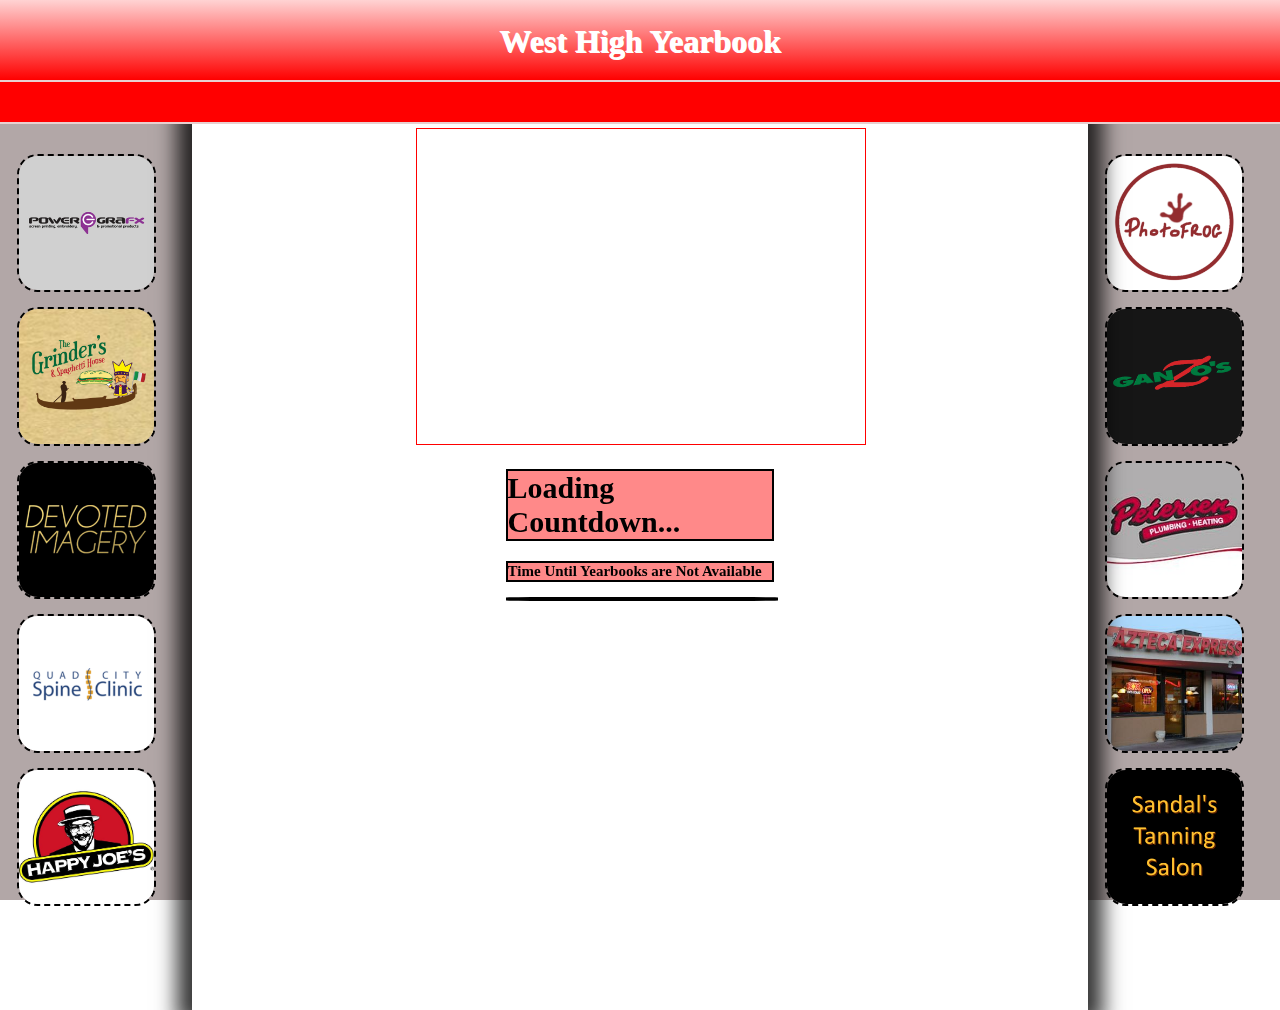
==== commit 9c91bd5c: "Small Bug Fixes" ====
--- a/index.html
+++ b/index.html
@@ -13,14 +13,14 @@
         <h1 align="center"><b>West High Yearbook</b></h1>
     </header>
     <header id="navbar">
-      <a href="index.html">Home</a>
-      <a href="sponsors.html">Sponsors</a>
-      <a href="https://yearbookforever.com/#school/4022/2018" target="_blank">Buy It!</a>
     </header>
     <div id="body-content">
       <br>
       <iframe id="yearbook-ad" width="560" height="315" src="https://www.youtube.com/embed/NpEaa2P7qZI"></iframe>
-      <h1 id="countingdown">Loading Countdown...</h1>
+      <div id="counting-tag">
+        <h1 id="countingdown">Loading Countdown...</h1>
+        <h3 id="countingdown-text">Time Until Yearbooks are Not Available</h3>
+      </div>
       <a href="https://yearbookforever.com/#school/4022/2018" target="_blank">
         <img id="buy-button" src="images/buyBut.png" alt="">
       </a>
--- a/css/layout.css
+++ b/css/layout.css
@@ -73,13 +73,24 @@
   filter: brightness(1.25);
 }
 
+#counting-tag {
+  margin-left: 35%;
+  margin-right: 35%;
+}
+
 #countingdown {
   border:2px solid #000000;
   background-color: #ff8989;
   color: #000000;
   font-size: 30px;
-  margin-left:35%;
-  margin-right: 35%;
+}
+
+#countingdown-text {
+  border:2px solid #000000;
+  background-color: #ff8989;
+  color: #000000;
+  margin-top: 0px;
+  font-size: 15px;
 }
 
 #yearbook-ad {
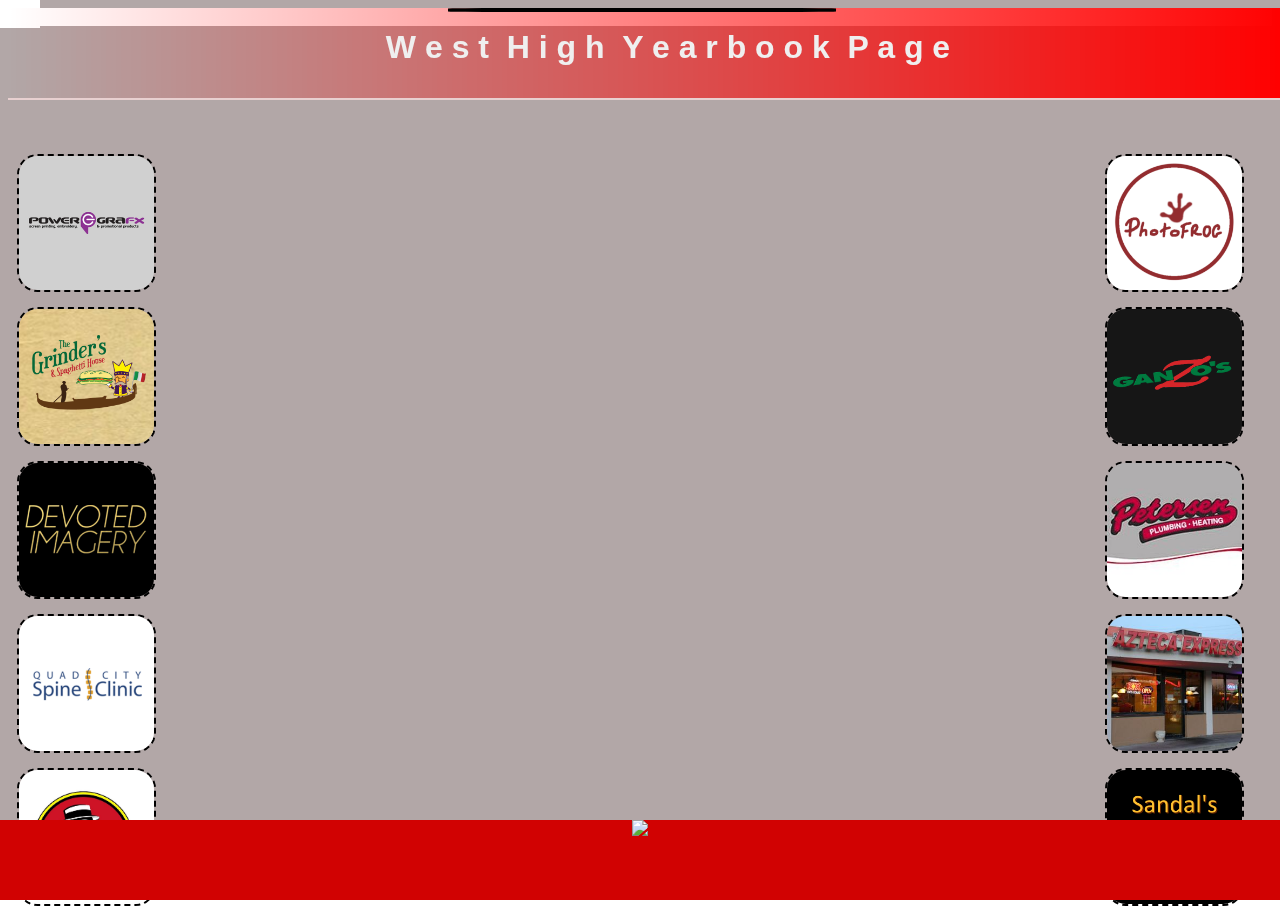
==== commit bf192114: "update" ====
--- a/index.html
+++ b/index.html
@@ -2,28 +2,25 @@
 <html>
   <head>
     <meta charset="utf-8">
-    <title>West High Year Book</title>
+    <title>Yearbooks</title>
+    <link rel="stylesheet" href="https://cdnjs.cloudflare.com/ajax/libs/font-awesome/4.7.0/css/font-awesome.min.css">
     <link rel="stylesheet" type="text/css" href="css/layout.css">
   </head>
   <body>
     <div class="backgr">
-
     </div>
-    <header id="banner">
-        <h1 align="center"><b>West High Yearbook</b></h1>
+    <header>
+      <nav>
+        <ul>
+          <li><h1 horizontal-align="left" vertical-align="center">W e s t &nbsp;H i g h &nbsp;Y e a r b o o k &nbsp;P a g e</h1></li>
+        </ul>
+      </nav>
     </header>
-    <header id="navbar">
-    </header>
-    <div id="body-content">
-      <br>
-      <iframe id="yearbook-ad" width="560" height="315" src="https://www.youtube.com/embed/NpEaa2P7qZI"></iframe>
-      <div id="counting-tag">
-        <h1 id="countingdown">Loading Countdown...</h1>
-        <h3 id="countingdown-text">Time Until Yearbooks are Not Available</h3>
-      </div>
+    
       <a href="https://yearbookforever.com/#school/4022/2018" target="_blank">
         <img id="buy-button" src="images/buyBut.png" alt="">
       </a>
+
     </div>
     <div id="advertisements" class="ad-left">
       <a href="http://www.powergrafxinc.net/" target="_blank"><img class="sponsor-image" style="position:absolute;width:70%; margin-top:80%; left:9%;" src="images/grafx.jpg" alt="Click Here to Visit Advertisers!"></a>
@@ -39,6 +36,9 @@
       <a href="https://www.google.com/search?biw=1440&bih=785&q=azteca%20restaurant%20logo%20davenport%20iowa&oq=azteca+restaurant+logo+davenport+iowa&gs_l=psy-ab.3..33i21k1.2319.4431.0.4586.15.13.0.0.0.0.354.2226.0j1j4j3.8.0....0...1.1.64.psy-ab..7.8.2225...0i22i30k1j33i22i29i30k1j33i160k1.0.6kGXkCppdVs&npsic=0&rflfq=1&rlha=0&rllag=41554463,-90584814,2270&tbm=lcl&rldimm=12377552464517207227&ved=0ahUKEwjaqa7U9bHWAhUk2oMKHadNDIoQvS4IUzAC&rldoc=1&tbs=lrf:!2m1!1e2!2m1!1e3!3sIAE,lf:1,lf_ui:9&safe=active&ssui=on#rlfi=hd:;si:12377552464517207227;mv:!1m3!1d19468.564123351145!2d-90.55039099999999!3d41.5563745!2m3!1f0!2f0!3f0!3m2!1i671!2i313!4f13.1;tbs:lrf:!2m1!1e2!2m1!1e3!3sIAE,lf:1,lf_ui:9" target="_blank"><img class="sponsor-image" style="position:absolute;width:70%; margin-top:320%; left:9%;" src="images/azteca.jpeg" alt="Click Here to Visit Advertisers!"></a>
       <a href="https://www.google.com/search?q=sandal%27s+tanning+davenport&source=lnms&sa=X&ved=0ahUKEwjhzfyV9rHWAhXr7IMKHTcVDMMQ_AUICSgA&biw=1440&bih=785&dpr=1&safe=active&ssui=on" target="_blank"><img class="sponsor-image" style="position:absolute;width:70%; margin-top:400%; left:9%;" src="images/sandals.png" alt="Click Here to Visit Advertisers!"></a>
     </div>
+    <footer>
+      <img src="images/adver1.jpg" width=100%></img>
+    </footer>
   </body>
 </html>
 <script>
@@ -72,6 +72,7 @@
 }, 1000);
 </script>
 
+
 <!-- Global Site Tag (gtag.js) - Google Analytics -->
 <script async src="https://www.googletagmanager.com/gtag/js?id=UA-106757705-1"></script>
 <script>
--- a/css/layout.css
+++ b/css/layout.css
@@ -12,6 +12,20 @@
   border: 0;
   background-color: #ffffff;
 }
+footer {
+	font-size: 0.7em;
+	padding-bottom: 20px;
+	display: block;
+	width: 100%;
+	height: 60px;
+	background-color: #d10202;
+	color: #EFEFEF;
+	position: absolute;
+  right: 0;
+  bottom: 0;
+  left: 0;
+  text-align: center;
+}
 
 .banner-txt {
   position: absolute;
@@ -24,20 +38,20 @@
 
 body > header {
   position: absolute;
-  left: 0px;
   text-align: center;
-  padding-top: 10px;
-  line-height: 20px;
+  display: block;
   width: 100%;
-	background-color: #ff0000;
+  height: 10%;
+	background: linear-gradient(to right, transparent, red),url("images/westfalconb.jpg") no-repeat center center fixed;
 	border-bottom: 2px solid #e8d0d0;
-}
-
-#navbar {
-  top:80px;
-  height: 30px;
-  border-top: 2px solid #e8d0d0;
-  text-shadow: 2px 2px #000000;
+  background-repeat: no-repeat;
+	background-size: 100% auto;
+	background-position: left top;
+}
+body > header > nav ul li {
+	display: inline;
+	font-family: Impact, Haettenschweiler, "Franklin Gothic Bold", "Arial Black", sans-serif;
+	color: #EFEFEF;
 }
 
 #banner {
@@ -177,10 +191,6 @@
   display: none;
 }
 
-#navbar {
-  display: none;
-}
-
 #body-content {
   top: 80px;
   left:0%;
